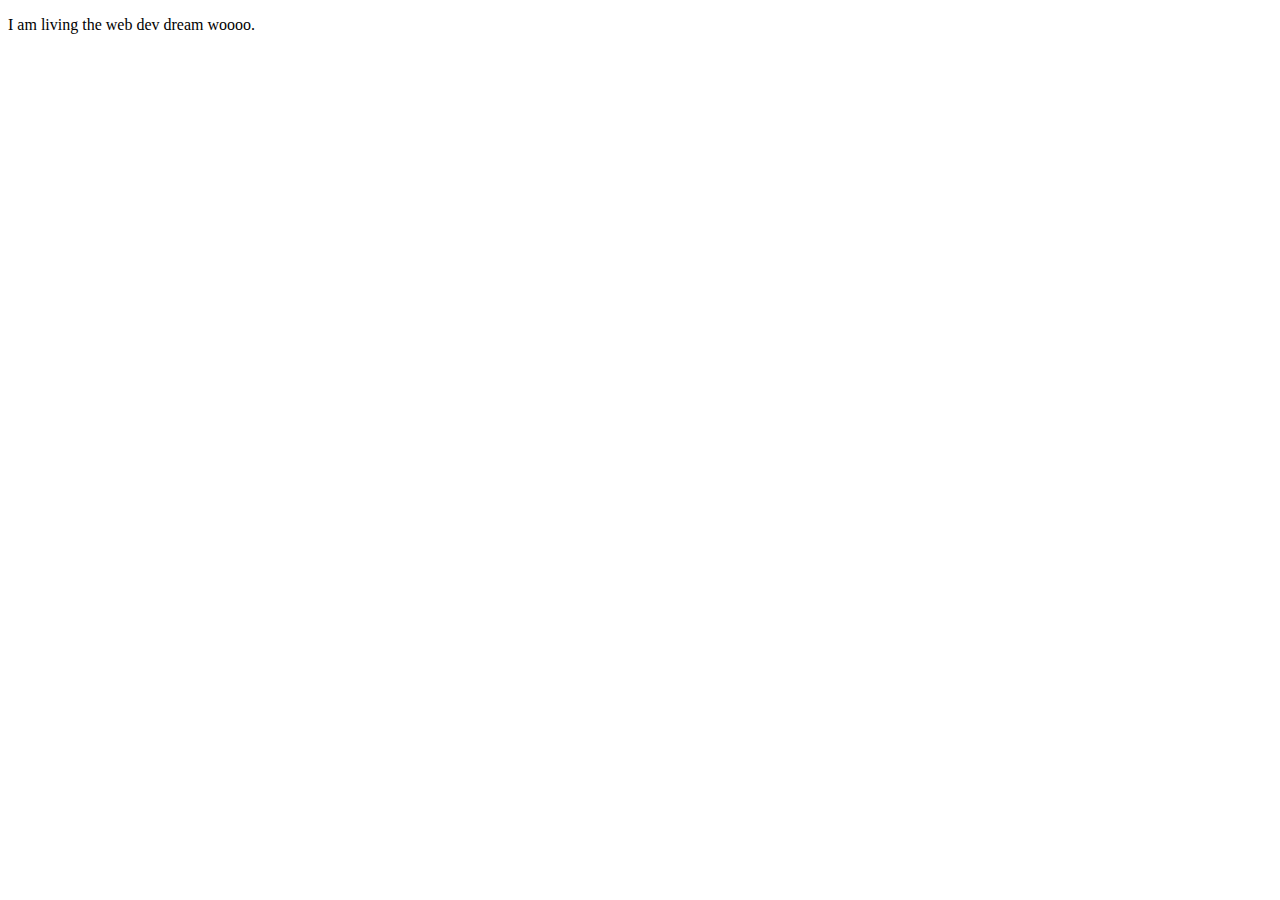
==== frontend/index.html @ 43d4d72c "implement single page application!!!" ====
<!DOCTYPE html>

<html>

<head>
  <title>Basic Website</title>
  <link rel="stylesheet" href="/styles.css">
  <meta charset="UTF-8">
  <meta name="viewport" content="width=device-width, initial-scale=1">
  
  <script src="/libraries/jquery-3.7.1.js"></script>
  <script src="/script.js"></script>
  <script> importComponents(); </script>
</head>

<body>
  <div data-include="buttonHeader"></div>
  
  <p> I am living the web dev dream woooo. </p>
  
  <h1 class="date" id="show">
    <script> getDate() </script>
  </h1>
  
  <div data-include="page"></div>
  
  <div data-include="footer"></div>
  
</body>

</html>
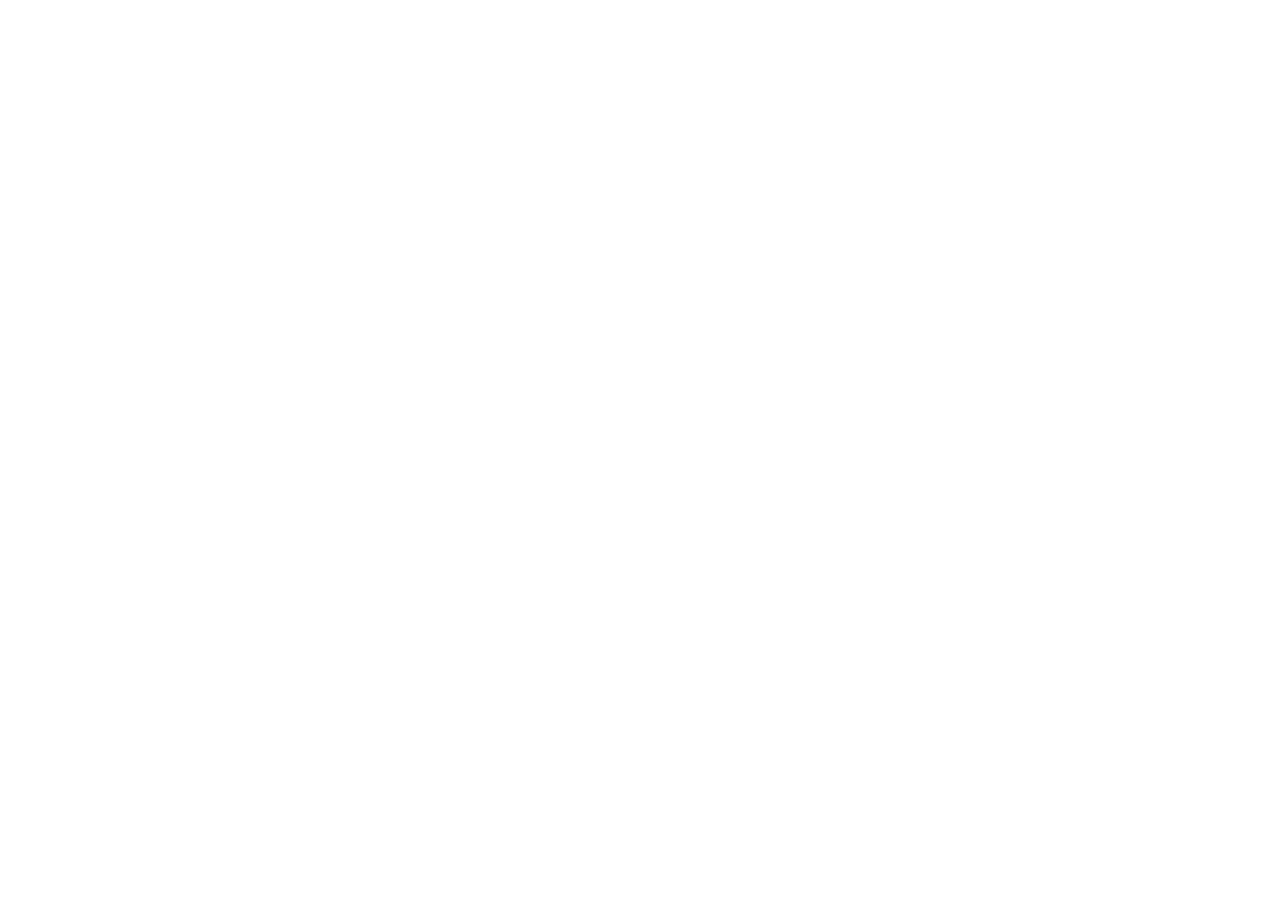
==== commit 2a987e3d: "set a default page and style header buttons" ====
--- a/frontend/index.html
+++ b/frontend/index.html
@@ -16,16 +16,9 @@
 <body>
   <div data-include="buttonHeader"></div>
   
-  <p> I am living the web dev dream woooo. </p>
-  
-  <h1 class="date" id="show">
-    <script> getDate() </script>
-  </h1>
-  
   <div data-include="page"></div>
   
   <div data-include="footer"></div>
-  
 </body>
 
 </html>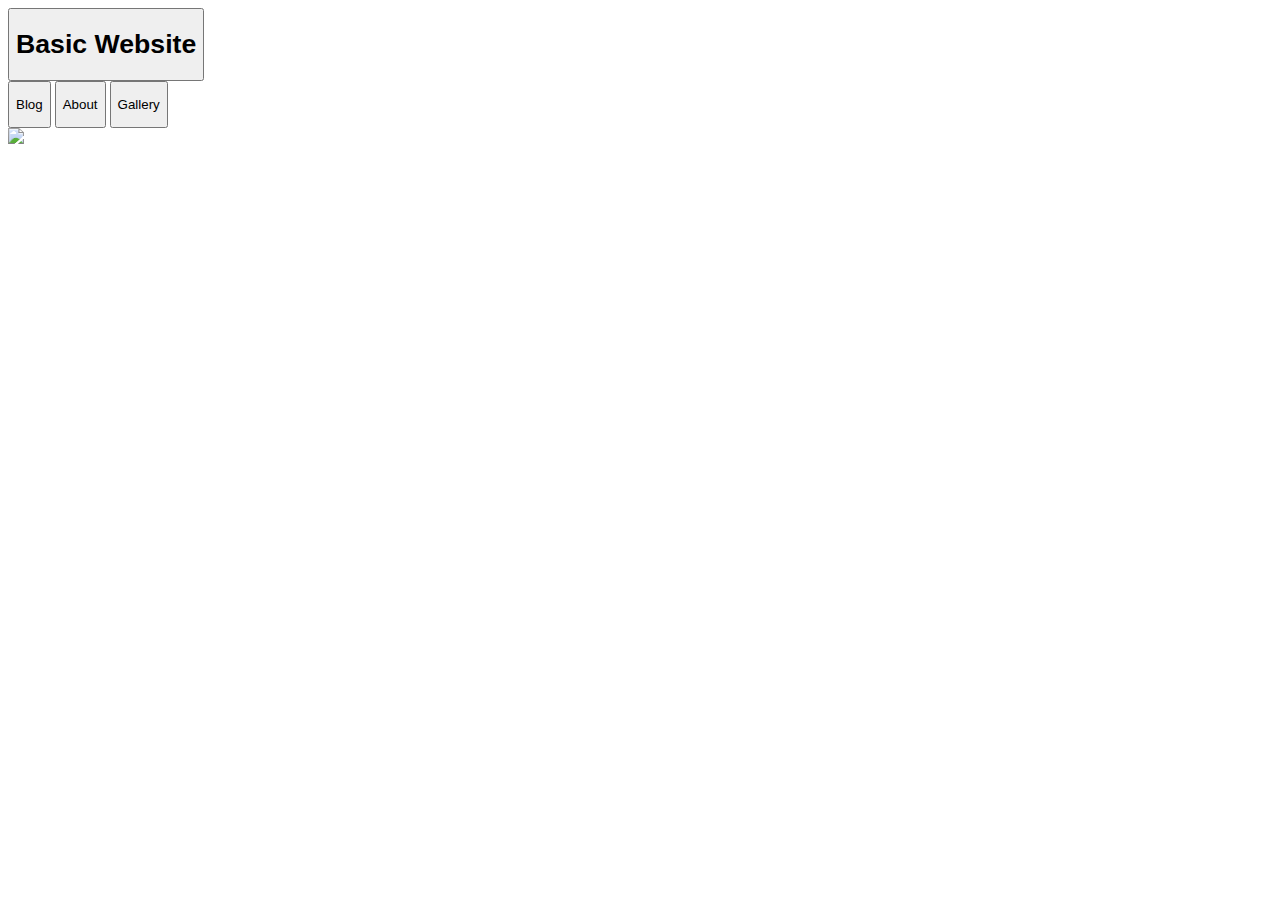
==== commit 1c835feb: "change from jQuery server side injection to js frontend injection" ====
--- a/frontend/index.html
+++ b/frontend/index.html
@@ -8,17 +8,31 @@
   <meta charset="UTF-8">
   <meta name="viewport" content="width=device-width, initial-scale=1">
   
-  <script src="/libraries/jquery-3.7.1.js"></script>
+  <script src="/pages/home/home.js"></script>
+  <script src="/pages/blog/blog.js"></script>
+  <script src="/pages/about/about.js"></script>
+  <script src="/pages/gallery/gallery.js"></script>
   <script src="/script.js"></script>
-  <script> importComponents(); </script>
 </head>
 
 <body>
-  <div data-include="buttonHeader"></div>
+  <div class="header">  
+    <button onclick="injectHome()"><h1>Basic Website</h1></button>
+    <div class="menu-items">
+      <button onclick="injectBlog()"><p>Blog</p></button>
+      <button onclick="injectAbout()"><p>About</p></button>
+      <button onclick="injectGallery()"><p>Gallery</p></button>
+    </div>
+  </div>
+
+  <div id="page"></div>
+  <script> injectHome(); </script>
   
-  <div data-include="page"></div>
-  
-  <div data-include="footer"></div>
+  <div class="footer">
+    <a href="https://github.com/Sfvens/basic-website" target="_blank" rel="noopener noreferrer">
+      <img class="octocat" src="/assets/octocat-white-round.svg"></img>
+    </a>
+  </div>
 </body>
 
 </html>